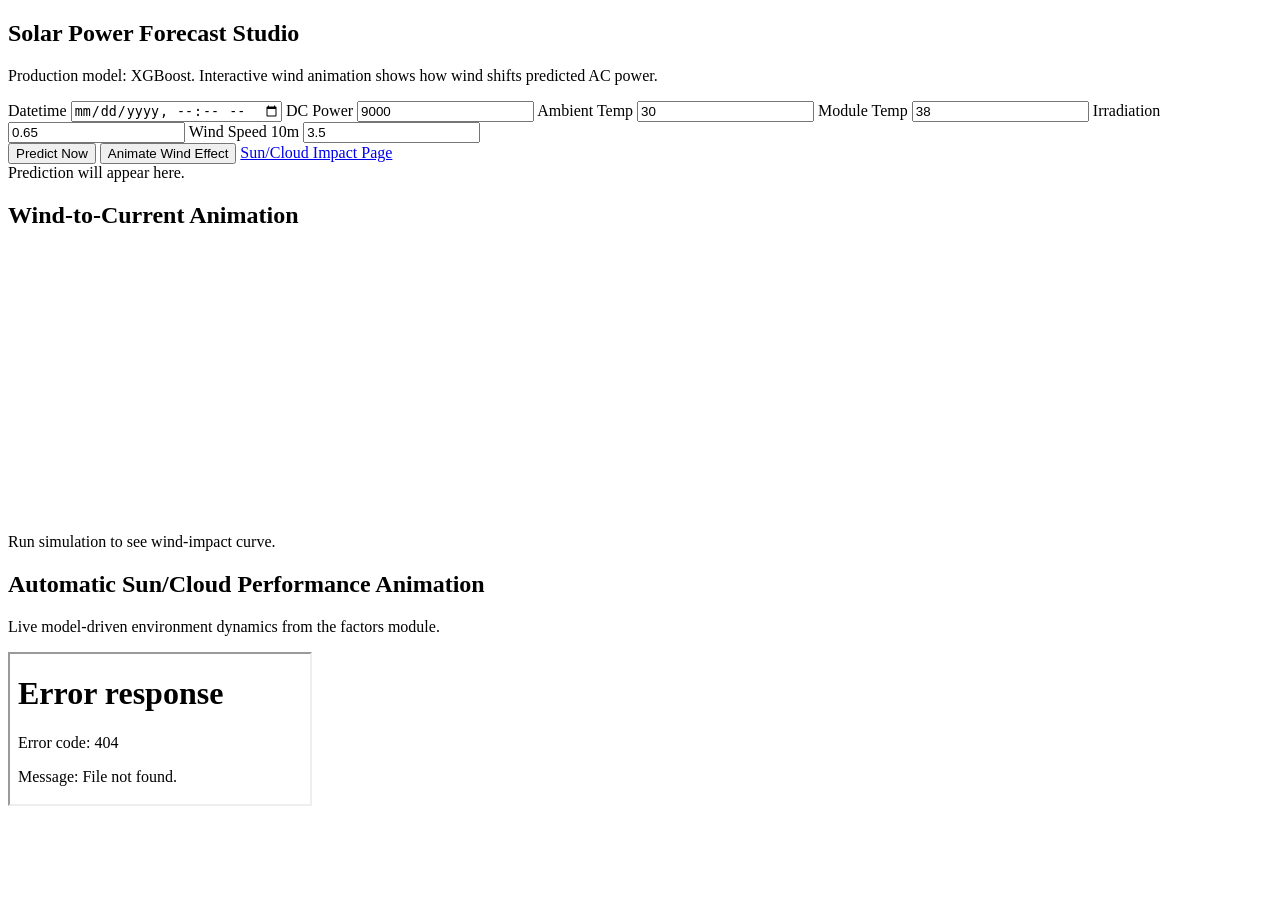
==== web/index.html @ d67dbd1c "mew" ====
<!doctype html>
<html lang="en">
  <head>
    <meta charset="UTF-8" />
    <meta name="viewport" content="width=device-width, initial-scale=1.0" />
    <title>Solar + Wind Power Predictor</title>
    <link rel="stylesheet" href="/static/style.css" />
  </head>
  <body>
    <div class="bg-glow"></div>
    <main class="container">
      <section class="card">
        <h1>Solar Power Forecast Studio</h1>
        <p class="sub">
          Production model: XGBoost. Interactive wind animation shows how wind shifts predicted AC power.
        </p>

        <div class="grid">
          <label>Datetime <input id="datetime_iso" type="datetime-local" /></label>
          <label>DC Power <input id="dc_power" type="number" step="0.1" value="9000" /></label>
          <label>Ambient Temp <input id="ambient_temperature" type="number" step="0.1" value="30" /></label>
          <label>Module Temp <input id="module_temperature" type="number" step="0.1" value="38" /></label>
          <label>Irradiation <input id="irradiation" type="number" step="0.01" value="0.65" /></label>
          <label>Wind Speed 10m <input id="wind_speed_10m" type="number" step="0.1" value="3.5" /></label>
        </div>

        <div class="actions">
          <button id="predictBtn">Predict Now</button>
          <button id="simulateBtn">Animate Wind Effect</button>
          <a class="btn-link" href="/factors">Sun/Cloud Impact Page</a>
        </div>

        <div id="result" class="result">Prediction will appear here.</div>
      </section>

      <section class="card">
        <h2>Wind-to-Current Animation</h2>
        <canvas id="windCanvas" width="760" height="280"></canvas>
        <div id="curveInfo" class="curve-info">Run simulation to see wind-impact curve.</div>
      </section>
      <section class="card">
        <h2>Automatic Sun/Cloud Performance Animation</h2>
        <p class="sub">Live model-driven environment dynamics from the factors module.</p>
        <iframe class="factors-embed" src="/factors?embed=1" title="Sun cloud performance animation"></iframe>
      </section>
    </main>
    <script src="/static/app.js"></script>
  </body>
  </html>
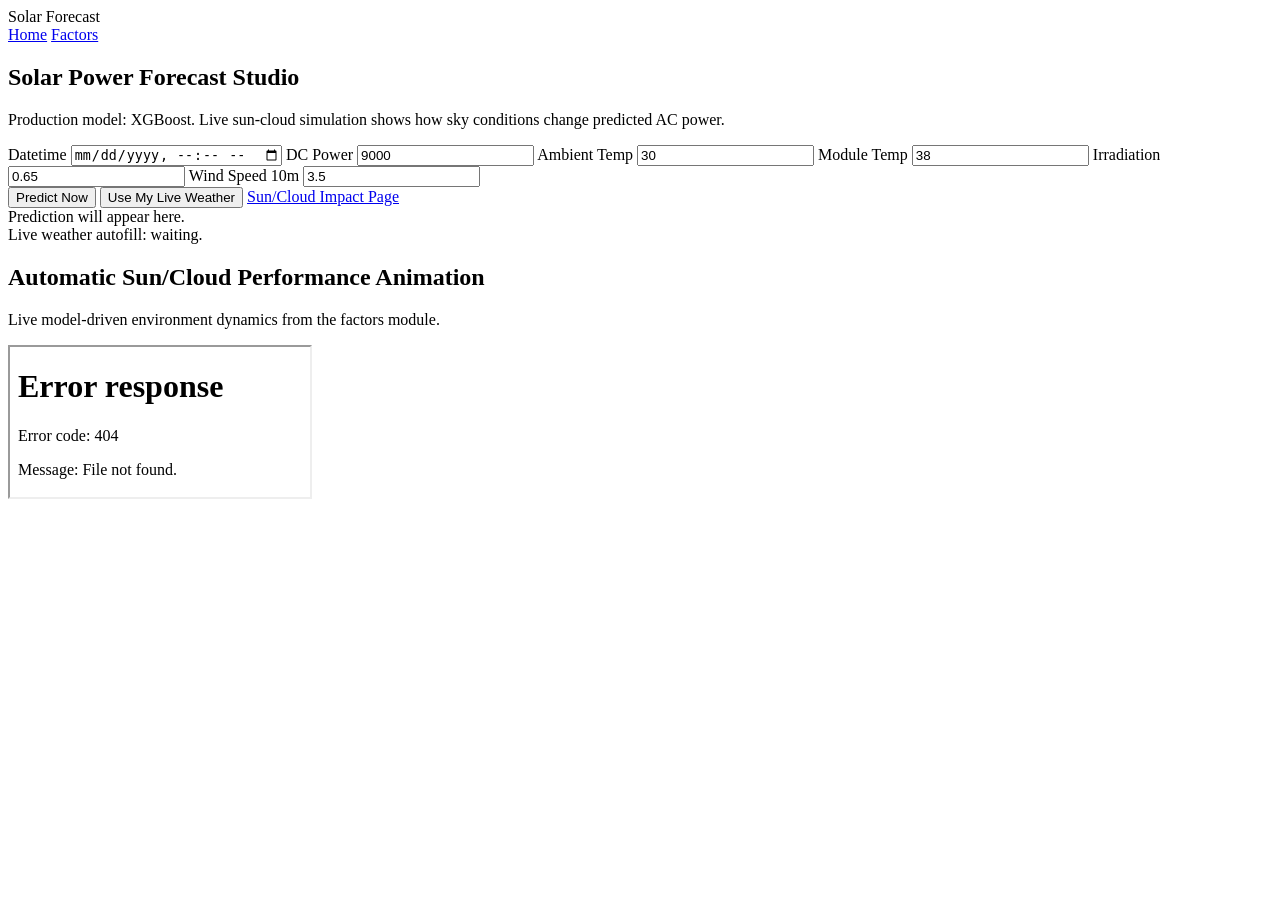
==== commit dd7621a9: "new" ====
--- a/web/index.html
+++ b/web/index.html
@@ -8,11 +8,18 @@
   </head>
   <body>
     <div class="bg-glow"></div>
+    <nav class="top-nav">
+      <div class="nav-brand">Solar Forecast</div>
+      <div class="nav-links">
+        <a class="nav-link active" href="/">Home</a>
+        <a class="nav-link" href="/factors">Factors</a>
+      </div>
+    </nav>
     <main class="container">
       <section class="card">
         <h1>Solar Power Forecast Studio</h1>
         <p class="sub">
-          Production model: XGBoost. Interactive wind animation shows how wind shifts predicted AC power.
+          Production model: XGBoost. Live sun-cloud simulation shows how sky conditions change predicted AC power.
         </p>
 
         <div class="grid">
@@ -26,18 +33,14 @@
 
         <div class="actions">
           <button id="predictBtn">Predict Now</button>
-          <button id="simulateBtn">Animate Wind Effect</button>
+          <button id="liveBtn">Use My Live Weather</button>
           <a class="btn-link" href="/factors">Sun/Cloud Impact Page</a>
         </div>
 
         <div id="result" class="result">Prediction will appear here.</div>
+        <div id="liveStatus" class="curve-info">Live weather autofill: waiting.</div>
       </section>
 
-      <section class="card">
-        <h2>Wind-to-Current Animation</h2>
-        <canvas id="windCanvas" width="760" height="280"></canvas>
-        <div id="curveInfo" class="curve-info">Run simulation to see wind-impact curve.</div>
-      </section>
       <section class="card">
         <h2>Automatic Sun/Cloud Performance Animation</h2>
         <p class="sub">Live model-driven environment dynamics from the factors module.</p>
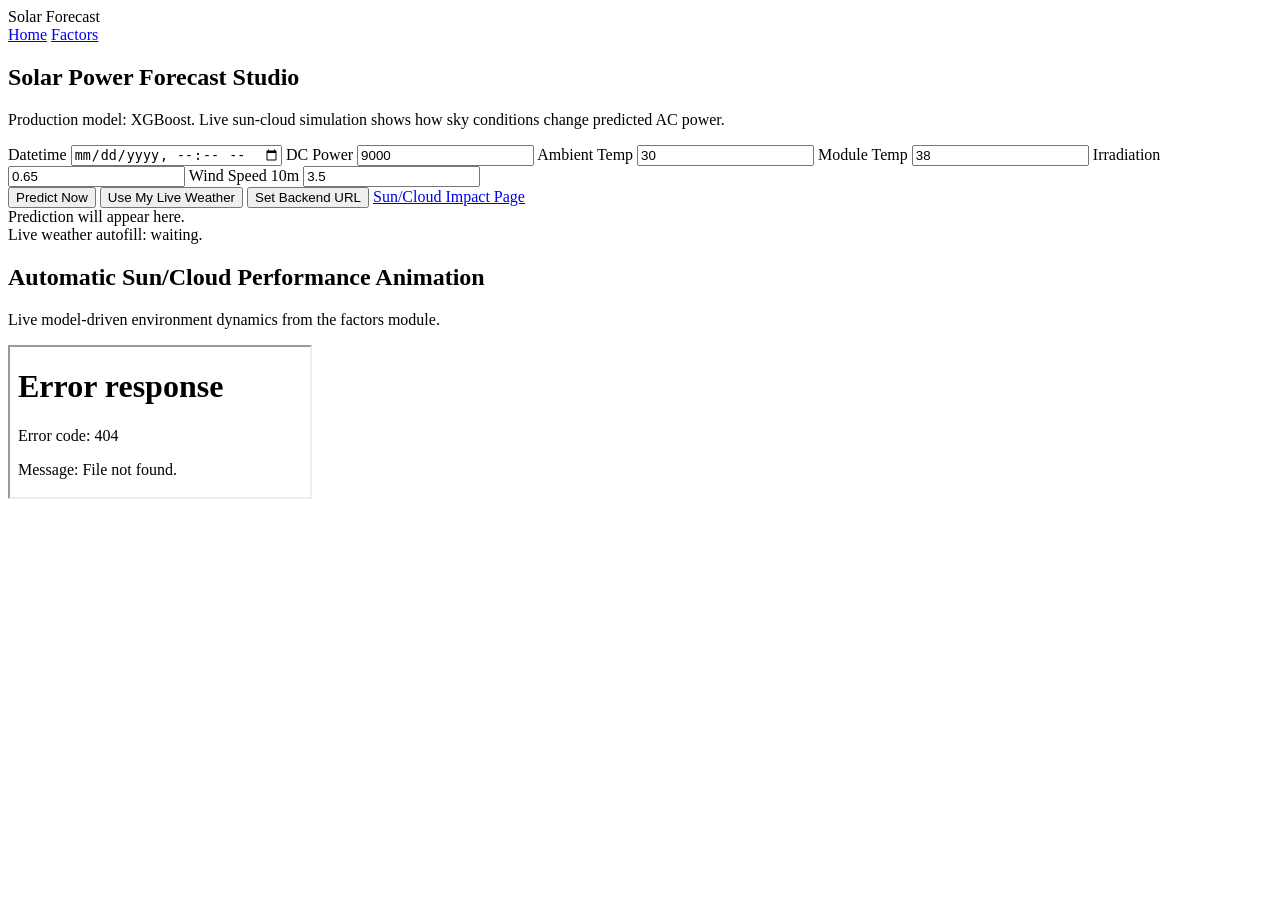
==== commit 1b5c2043: "new" ====
--- a/web/index.html
+++ b/web/index.html
@@ -34,6 +34,7 @@
         <div class="actions">
           <button id="predictBtn">Predict Now</button>
           <button id="liveBtn">Use My Live Weather</button>
+          <button id="backendBtn">Set Backend URL</button>
           <a class="btn-link" href="/factors">Sun/Cloud Impact Page</a>
         </div>
 
@@ -47,6 +48,7 @@
         <iframe class="factors-embed" src="/factors?embed=1" title="Sun cloud performance animation"></iframe>
       </section>
     </main>
+    <script src="/static/config.js"></script>
     <script src="/static/app.js"></script>
   </body>
   </html>
